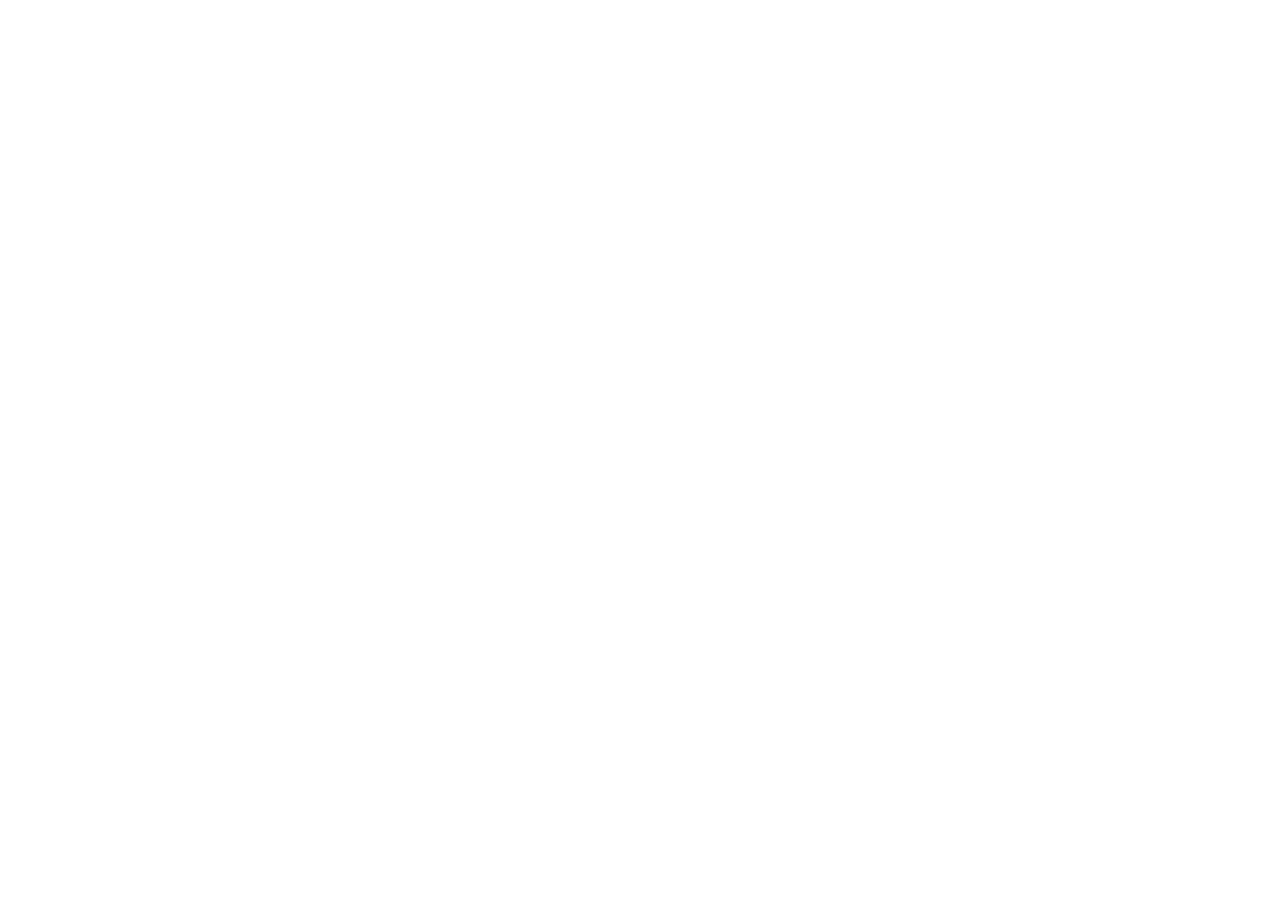
==== index.html @ 760f72f1 "ini" ====
<!DOCTYPE html>
<html lang="en">
<head>
    <meta charset="UTF-8">
    <title>Document</title>
    <meta name="viewport" content="width=device-width, initial-scale=1.0">
    <link rel="stylesheet" href="./test.css">
    <link rel="stylesheet" href="https://pro.fontawesome.com/releases/v5.10.0/css/all.css" />
    <script src="https://kit.fontawesome.com/1f2f29a838.js" crossorigin="anonymous"></script>
    
</head>
<body>
    <header></header>
    <main></main>
    <footer></footer>
</body>
---- test.css ----
body {
    margin:0;
    padding:0;
    font-family: 'Segoe UI', Tahoma, Geneva, Verdana, sans-serif;
    transition:all 2s;
    font-size: 1.25rem;
}
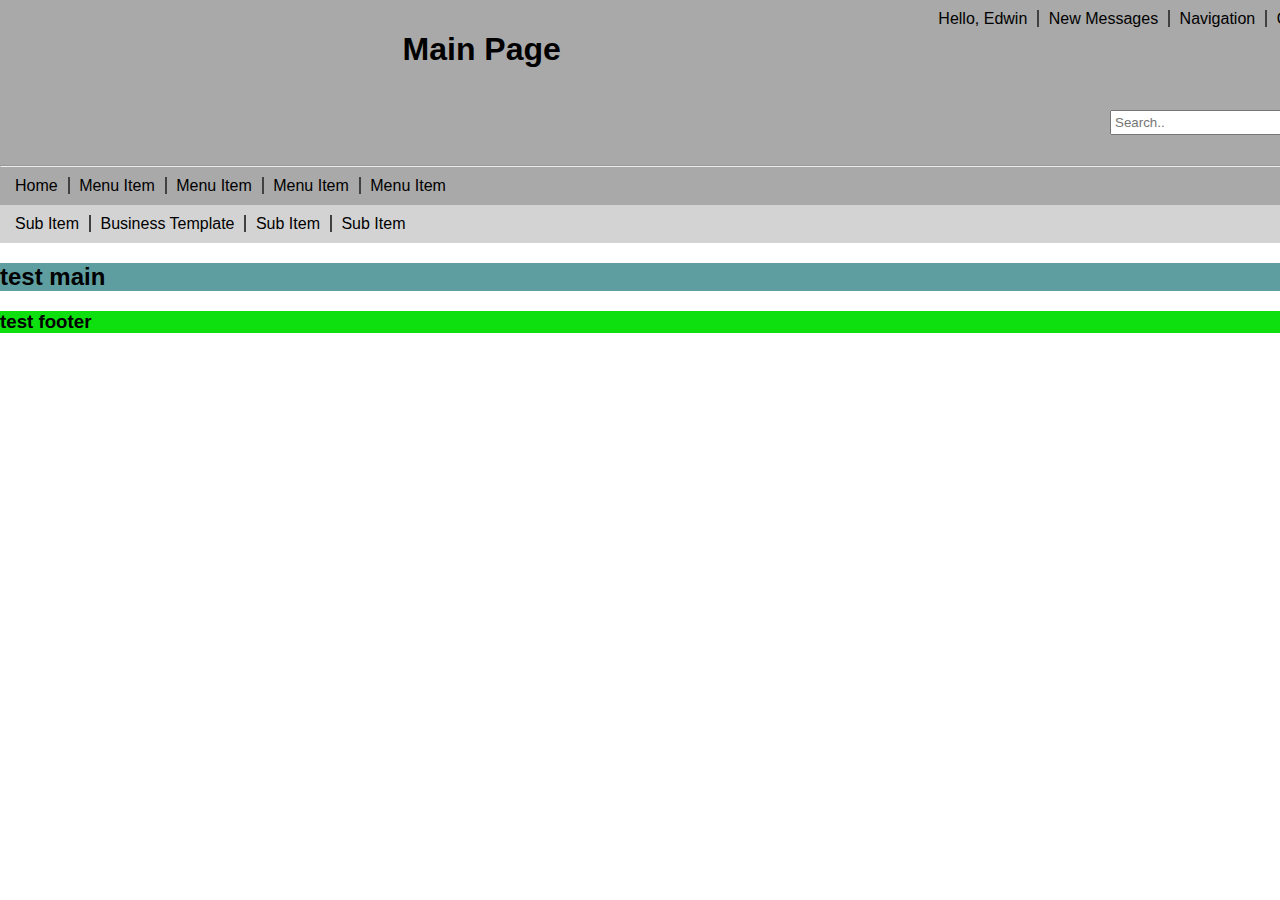
==== commit 44ed0026: "header work" ====
--- a/index.html
+++ b/index.html
@@ -3,15 +3,63 @@
 <head>
     <meta charset="UTF-8">
     <title>Document</title>
-    <meta name="viewport" content="width=device-width, initial-scale=1.0">
+    <meta name="viewport" content="width=1366px, height=768px initial-scale=1.0">
     <link rel="stylesheet" href="./test.css">
     <link rel="stylesheet" href="https://pro.fontawesome.com/releases/v5.10.0/css/all.css" />
     <script src="https://kit.fontawesome.com/1f2f29a838.js" crossorigin="anonymous"></script>
     
 </head>
 <body>
-    <header></header>
-    <main></main>
-    <footer></footer>
+    <header>
+        <section class="header-container">
+        <img src="https://via.placeholder.com/150" alt="">
+        <h1>Main Page</h1>
+        <nav class="nav" id="top-nav">
+            <li>Hello, Edwin</li>
+            <li>New Messages</li>
+            <li>Navigation</li>
+            <li>Quit</li>
+        </nav>
+        </section>
+        <div class="search-bar" action="action_page.php">
+            <input type="text" placeholder="Search.." id="search">
+            <button type="submit"><i class="fa fa-search"></i></button>
+        </div>
+        <hr>
+        <div class="nav-padding">
+            <nav class="nav" id="main-nav">
+                <li>Home</li>
+                <li>Menu Item</li>
+                <li>Menu Item</li>
+                <li>Menu Item</li>
+                <li>Menu Item</li>       
+            </nav>
+        </div>
+        <nav class="subnav-container">
+            <li>Sub Item</li>
+            <li>Business Template</li>
+            <li>Sub Item</li>
+            <li>Sub Item</li>
+        </nav>
+    </header>
+
+
+
+
+    <main>
+        <section class="main-container">
+            <h2>test main</h2>
+        </section>
+    </main>
+
+
+
+
+
+    <footer>
+        <section class="footer-container">
+            <h3>test footer</h3>
+        </section>
+    </footer>
 </body>
   --- a/test.css
+++ b/test.css
@@ -1,9 +1,79 @@
 body {
     margin:0;
     padding:0;
-    font-family: 'Segoe UI', Tahoma, Geneva, Verdana, sans-serif;
-    transition:all 2s;
-    font-size: 1.25rem;
+    font-family: Arial, Helvetica, sans-serif;
+}
+
+hr{
+    margin: 0;
+}
+
+html, body {
+    width: 1366px;
+    height: 768px;
+   }
+
+header{
+    background-color: darkgrey;
+}
+
+.header-container{
+    display: flex;
+    justify-content: space-between;
+    padding: 10px 50px 10px 30px;
+   
+}
+
+main{
+    background-color: cadetblue;
+}
+
+footer{
+    background-color: rgb(14, 223, 14);
+}
+
+.nav{
+    list-style-type: none;
+    display: inline;
+}
+
+.nav-padding{
+    padding: 10px;
+}
+
+ul{
+    list-style-type: none;
+    display: inline;
+}
+
+li{
+    display: inline;
+    border-right: 2px solid #424040;
+    padding-left: 5px;
+    padding-right: 10px;
+}
+
+li:last-child {
+    border-right:0;
+} 
+
+.search-bar{
+    position:relative; left:1100px; top:0px;
+    padding-bottom: 20px;
+    margin: 10px;
+}
+
+input{
+    padding: 3px;
+}
+
+button {
+    padding: 3px;
+}
+
+.subnav-container{
+    background-color: lightgrey;
+    padding: 10px;
 }
 
 
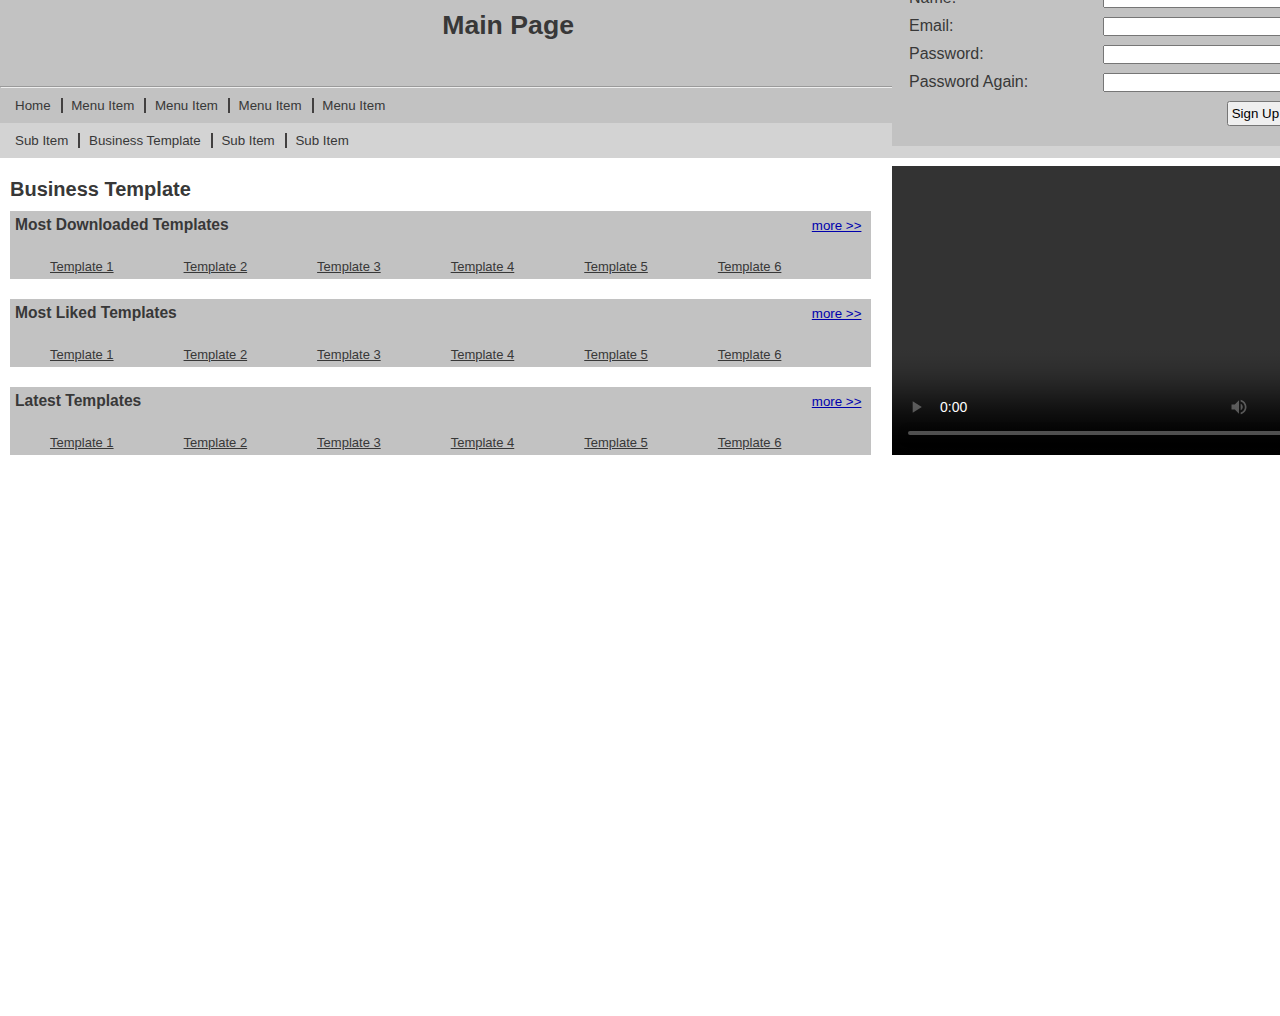
==== commit 23b4f9ef: "done" ====
--- a/index.html
+++ b/index.html
@@ -5,61 +5,189 @@
     <title>Document</title>
     <meta name="viewport" content="width=1366px, height=768px initial-scale=1.0">
     <link rel="stylesheet" href="./test.css">
-    <link rel="stylesheet" href="https://pro.fontawesome.com/releases/v5.10.0/css/all.css" />
-    <script src="https://kit.fontawesome.com/1f2f29a838.js" crossorigin="anonymous"></script>
-    
 </head>
+
 <body>
     <header>
         <section class="header-container">
-        <img src="https://via.placeholder.com/150" alt="">
+        <img src="https://via.placeholder.com/80" alt="">
         <h1>Main Page</h1>
-        <nav class="nav" id="top-nav">
-            <li>Hello, Edwin</li>
-            <li>New Messages</li>
-            <li>Navigation</li>
-            <li>Quit</li>
+        <nav class="nav" id="top-nav" name="top navigation">
+            <ul>
+                <li>Hello, Edwin</li>
+                <li>New Messages</li>
+                <li>Navigation</li>
+                <li>Quit</li>
+            </ul>
+            
         </nav>
         </section>
         <div class="search-bar" action="action_page.php">
-            <input type="text" placeholder="Search.." id="search">
-            <button type="submit"><i class="fa fa-search"></i></button>
+            <label for="search">
+            <input type="text" placeholder="Search.." id="search" name="search">
+            <button type="submit">Go</button></label>
         </div>
         <hr>
         <div class="nav-padding">
-            <nav class="nav" id="main-nav">
+            <nav class="nav" id="main-nav" name="main navigation">
+                <ul>
                 <li>Home</li>
                 <li>Menu Item</li>
                 <li>Menu Item</li>
                 <li>Menu Item</li>
-                <li>Menu Item</li>       
+                <li>Menu Item</li>  
+
+                </ul>
+                     
             </nav>
         </div>
-        <nav class="subnav-container">
-            <li>Sub Item</li>
-            <li>Business Template</li>
-            <li>Sub Item</li>
-            <li>Sub Item</li>
+        <nav class="subnav-container" name="sub navigation">
+            <ul>
+                <li>Sub Item</li>
+                <li>Business Template</li>
+                <li>Sub Item</li>
+                <li>Sub Item</li>
+            </ul>
+            
         </nav>
     </header>
+    <main>
+        <h2>Business Template</h2>
 
-
-
-
-    <main>
-        <section class="main-container">
-            <h2>test main</h2>
+        <section class="left-container">
+            <article class="template-container">
+                <div class="template-title">
+                    <h3>Most Downloaded Templates</h3>
+                    <a href="www.templates.com">more >></a>
+                </div>
+                <div class="templates">                
+                    <div class="template-block">
+                        <img src="https://via.placeholder.com/100" alt="">
+                        <h4>Template 1</h4>
+                    </div>
+                    <div class="template-block">
+                        <img src="https://via.placeholder.com/100" alt="">
+                        <h4>Template 2</h4>
+                    </div> 
+                    <div class="template-block">
+                        <img src="https://via.placeholder.com/100" alt="">
+                        <h4>Template 3</h4>
+                    </div> 
+                    <div class="template-block">
+                        <img src="https://via.placeholder.com/100" alt="">
+                        <h4>Template 4</h4>
+                    </div> 
+                    <div class="template-block">
+                        <img src="https://via.placeholder.com/100" alt="">
+                        <h4>Template 5</h4>
+                    </div> 
+                    <div class="template-block">
+                        <img src="https://via.placeholder.com/100" alt="">
+                        <h4>Template 6</h4>
+                    </div>              
+                </div>
+            </article>
+            <article class="template-container">
+                <div class="template-title">
+                    <h3>Most Liked Templates</h3>
+                    <a href="www.likedtemplates.com">more >></a>
+                </div>
+                <div class="templates">                
+                    <div class="template-block">
+                        <img src="https://via.placeholder.com/100" alt="">
+                        <h4>Template 1</h4>
+                    </div>
+                    <div class="template-block">
+                        <img src="https://via.placeholder.com/100" alt="">
+                        <h4>Template 2</h4>
+                    </div> 
+                    <div class="template-block">
+                        <img src="https://via.placeholder.com/100" alt="">
+                        <h4>Template 3</h4>
+                    </div> 
+                    <div class="template-block">
+                        <img src="https://via.placeholder.com/100" alt="">
+                        <h4>Template 4</h4>
+                    </div> 
+                    <div class="template-block">
+                        <img src="https://via.placeholder.com/100" alt="">
+                        <h4>Template 5</h4>
+                    </div> 
+                    <div class="template-block">
+                        <img src="https://via.placeholder.com/100" alt="">
+                        <h4>Template 6</h4>
+                    </div>              
+                </div>
+            </article>
+            <article class="template-container">
+                <div class="template-title">
+                    <h3>Latest Templates</h3>
+                    <a href="www.latesttemplates.com">more >></a>
+                </div>
+                <div class="templates">                
+                    <div class="template-block">
+                        <img src="https://via.placeholder.com/100" alt="">
+                        <h4>Template 1</h4>
+                    </div>
+                    <div class="template-block">
+                        <img src="https://via.placeholder.com/100" alt="">
+                        <h4>Template 2</h4>
+                    </div> 
+                    <div class="template-block">
+                        <img src="https://via.placeholder.com/100" alt="">
+                        <h4>Template 3</h4>
+                    </div> 
+                    <div class="template-block">
+                        <img src="https://via.placeholder.com/100" alt="">
+                        <h4>Template 4</h4>
+                    </div> 
+                    <div class="template-block">
+                        <img src="https://via.placeholder.com/100" alt="">
+                        <h4>Template 5</h4>
+                    </div> 
+                    <div class="template-block">
+                        <img src="https://via.placeholder.com/100" alt="">
+                        <h4>Template 6</h4>
+                    </div>              
+                </div>
+            </article>
+        </section>
+        <section class="right-container">
+            <form class="Sign_up" action="">
+                <fieldset>
+                    <legend>Sign up</legend>
+                    <h3>Sign Up</h3>
+                    <div class="form-layout">
+                        <label for="name">
+                            Name: <input type="text" class="input" id="name" name="name"/>
+                        </label>
+                    </div>
+                    <div class="form-layout">
+                        <label for="email">
+                            Email: <input type="text" class="input" id="email" name="email"/>
+                        </label>
+                    </div>
+                    <div class="form-layout">
+                        <label for="password">
+                            Password: <input type="text" class="input" id="password" name="password"/>
+                        </label>
+                    </div>
+                    <div class="form-layout">
+                        <label for="password-again">
+                            Password Again: <input type="text" class="input" id="password-again" name="password-again"/>
+                        </label>
+                    </div>
+                    <div class="form-layout">
+                        <button type="submit">Sign Up</button>
+                    </div>
+                </fieldset>
+            </form>
+            <aside class="video">
+                <video controls width="465">
+                    <track default kind="subtitles" srclang="en" src="/build/videos/arcnet.io(7-sec).mp4"/>  
+                </video>
+            </aside>  
         </section>
     </main>
-
-
-
-
-
-    <footer>
-        <section class="footer-container">
-            <h3>test footer</h3>
-        </section>
-    </footer>
 </body>
   --- a/test.css
+++ b/test.css
@@ -2,10 +2,26 @@
     margin:0;
     padding:0;
     font-family: Arial, Helvetica, sans-serif;
+    font-size: smaller;
+    color: rgb(56, 56, 56)
 }
 
 hr{
     margin: 0;
+}
+
+h1, h2, h3, h4 {
+    margin: 0;
+}
+
+h3{
+    padding: 5px;
+}
+
+h4{
+    text-decoration: underline;
+    font-weight: 100;
+    font-size: small;
 }
 
 html, body {
@@ -14,7 +30,7 @@
    }
 
 header{
-    background-color: darkgrey;
+    background-color: #C2C2C2;
 }
 
 .header-container{
@@ -25,11 +41,9 @@
 }
 
 main{
-    background-color: cadetblue;
-}
-
-footer{
-    background-color: rgb(14, 223, 14);
+    
+    margin-top: 10px;
+    padding: 10px;
 }
 
 .nav{
@@ -44,6 +58,7 @@
 ul{
     list-style-type: none;
     display: inline;
+    padding: 0;
 }
 
 li{
@@ -59,8 +74,9 @@
 
 .search-bar{
     position:relative; left:1100px; top:0px;
-    padding-bottom: 20px;
-    margin: 10px;
+    display: inline-block;
+    padding-bottom: 10px;
+    
 }
 
 input{
@@ -76,4 +92,83 @@
     padding: 10px;
 }
 
+.left-container{
+    margin-top: 10px;
+}
 
+.template-container{
+    background-color: #C2C2C2;
+    margin-bottom: 20px;
+    max-width: 64%;
+}
+
+.template-title{
+    display: flex;
+    justify-content: space-between;
+    align-items: center;
+    padding-right: 10px;
+}
+
+a{
+    color: #0000AD;
+}
+
+.templates{   
+    display: flex;
+    justify-content: space-around;
+    padding: 5px;
+    padding-right: 55px;
+}
+
+.template-block{
+    max-width: fit-content;
+    text-align: center;
+}
+
+.right-container{
+    max-width: 35%;
+    position: relative;
+    top: -539px;
+    left: 860px;
+    font-size: larger;
+    padding: 10px 20px 10px 20px;
+}
+
+.form-layout{
+    justify-content: space-between;
+    padding: 5px;
+}
+
+fieldset{
+    padding-right: 70px;
+    border-width: 1px;
+    border: none;
+    padding-bottom: 20px;
+    background-color: #C2C2C2;
+}
+
+legend{
+    display: none;
+}
+
+.input{
+    float: right;
+    padding: 0;
+    margin: 0;
+}
+
+button{
+    float: right;
+}
+
+.video{
+    margin-top: 20px;
+    margin: 2px;
+    margin-top: 20px;
+    height: 289px;
+    
+}
+video{
+    width: 100%;
+    height: 100%;
+}